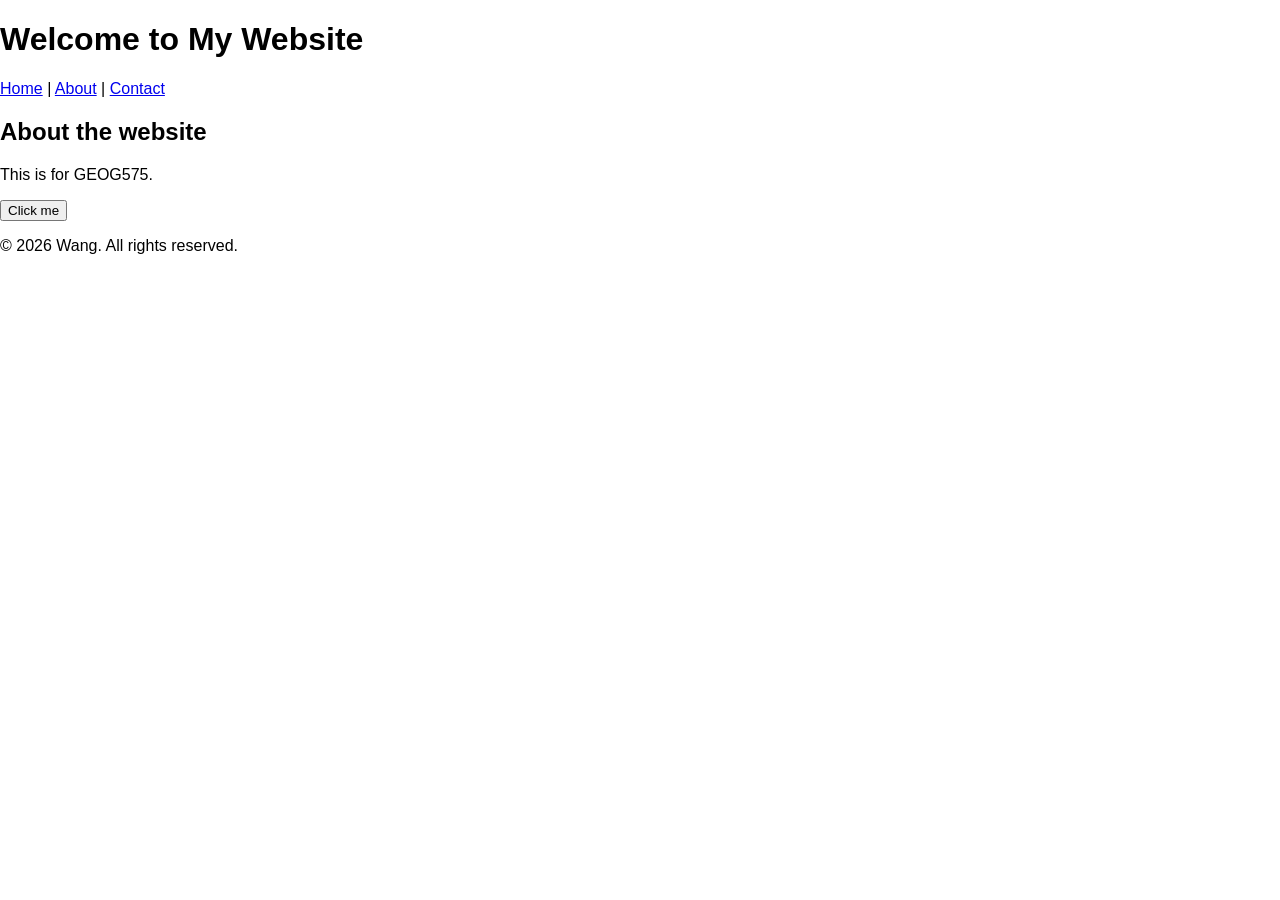
==== unit-1/index.html @ 76b2a60f "act1.1" ====
<!DOCTYPE html>
<html lang="en">
    <head>
        <meta charset="utf-8">
        <meta name="viewport" content="width=device-width">
        <title>GEOG575 Web Page</title>

        <link rel="stylesheet" href="css/style.css">

        <style>
            body {
                font-family: Arial, sans-serif;
                margin: 0;
                padding: 0;
            }
        </style>
    </head>

    <body>
        <!-- Header -->
        <header>
            <h1>Welcome to My Website</h1>
            <nav>
                <a href="#">Home</a> |
                <a href="#">About</a> |
                <a href="#">Contact</a>
            </nav>
        </header>

        <!-- Main content -->
        <main>
            <section>
                <h2>About the website</h2>
                <p>
                    This is for GEOG575.
                </p>
                <button id="clickBtn">Click me</button>
            </section>
        </main>

        <footer>
            <p>&copy; 2026 Wang. All rights reserved.</p>
        </footer>


        <script>
            console.log("Page loaded");
        </script>

        <script type="text/javascript" src="js/main.js"></script>
    </body>
</html>
---- unit-1/css/style.css ----

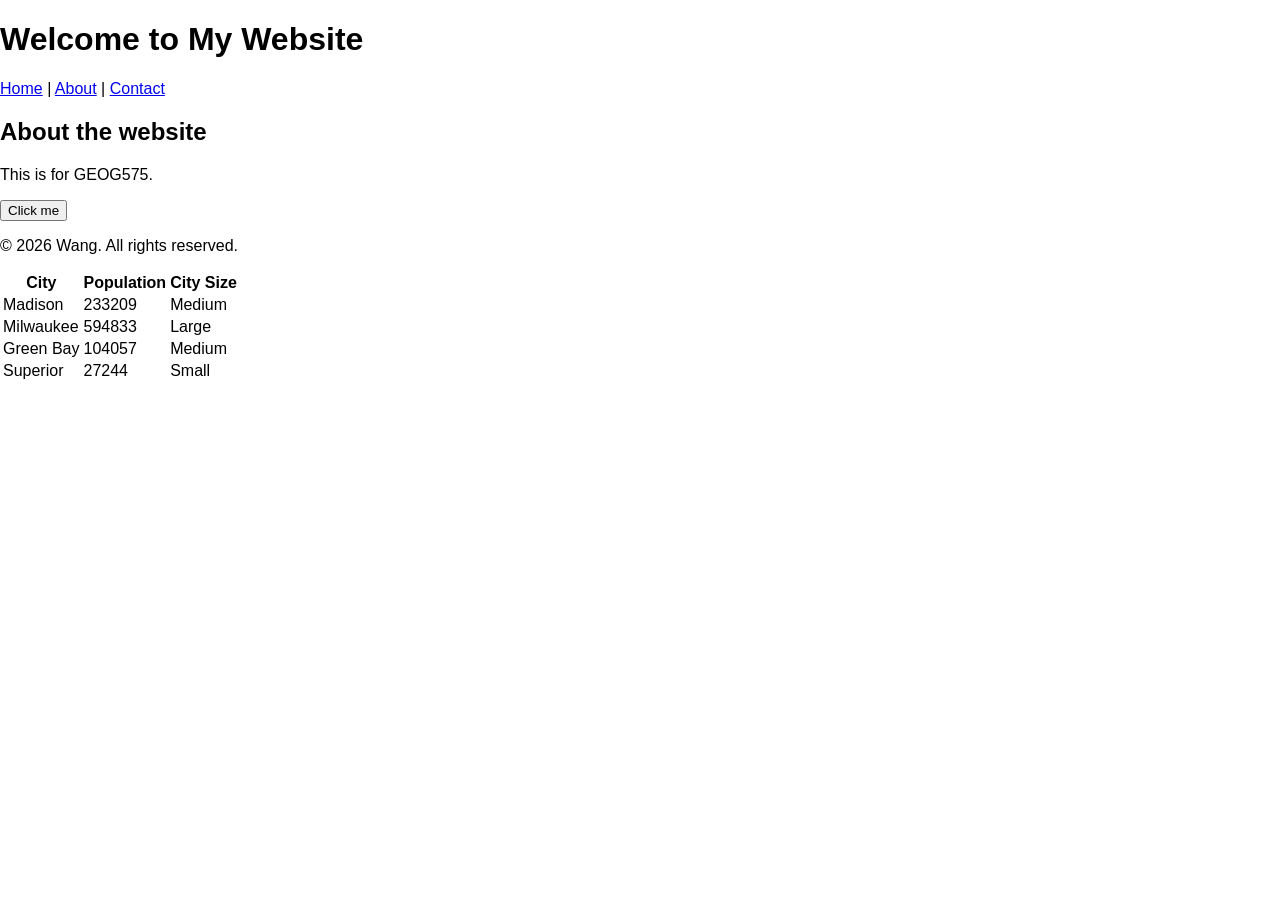
==== commit cbc66429: "activity3" ====
--- a/unit-1/index.html
+++ b/unit-1/index.html
@@ -47,7 +47,7 @@
             console.log("Page loaded");
         </script>
 
-        <script type="text/javascript" src="js/main.js"></script>
+        <script type="text/javascript" src="js/main_with_debug.js"></script>
     </body>
 </html>
 
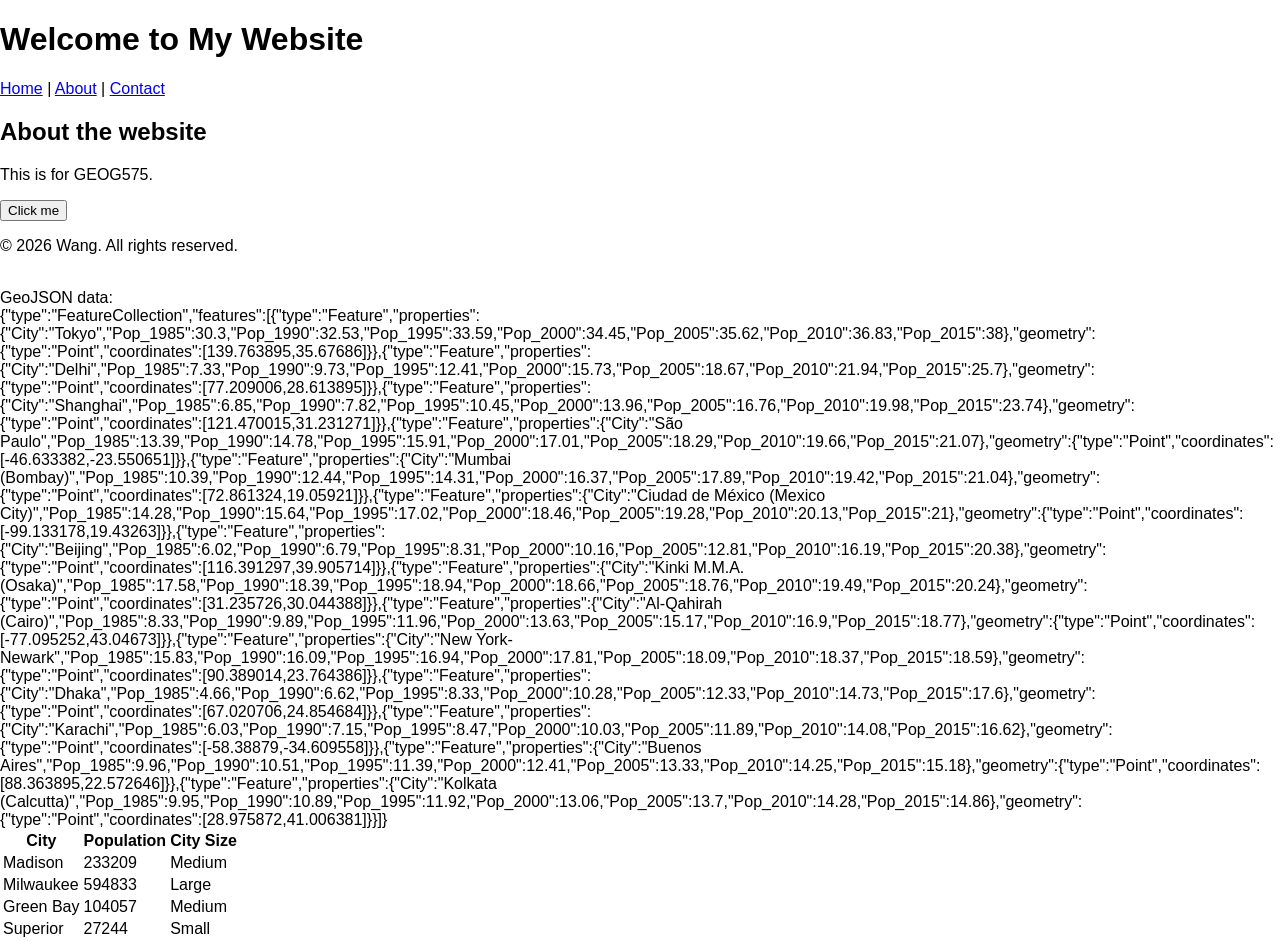
==== commit 67e9230a: "finished activity-4" ====
--- a/unit-1/index.html
+++ b/unit-1/index.html
@@ -47,7 +47,13 @@
             console.log("Page loaded");
         </script>
 
+        
         <script type="text/javascript" src="js/main_with_debug.js"></script>
+
+        <div id="mydiv"></div>
+
+
+        
     </body>
 </html>
 
